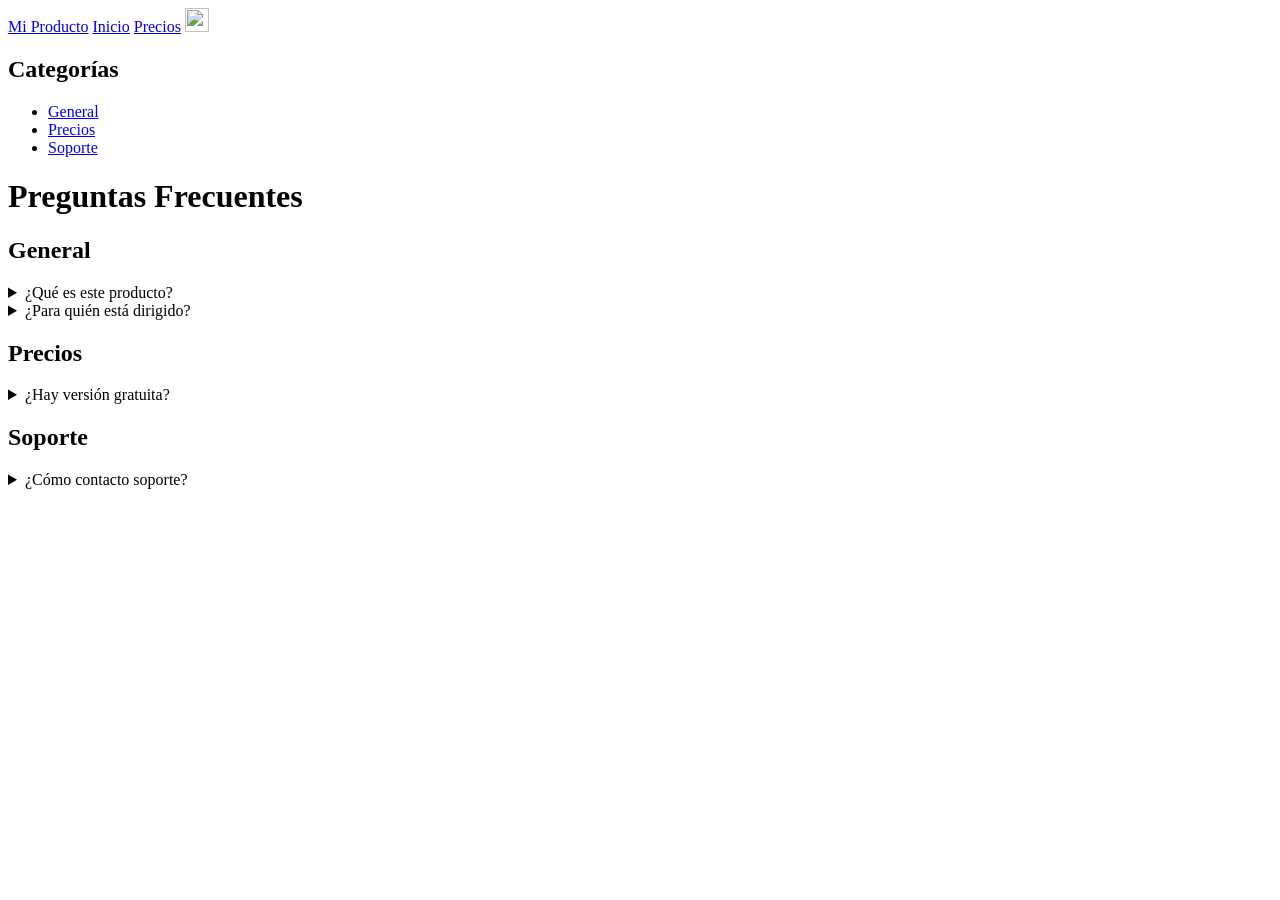
==== faq.html @ 7656be7c "Precios.html,Faq.html e Index.html listos" ====
<body class="faq-layout">
  <header>
    <nav>
      <a href="index.html" class="logo">Mi Producto</a>
      <a href="index.html">Inicio</a>
      <a href="precios.html">Precios</a>
      <a href="faq.html" id="icono-faq" aria-label="Preguntas frecuentes">
        <img src="img/faq.svg" alt="" width="24" height="24" />
      </a>
    </nav>
  </header>

  <nav class="faq-nav">
    <h2>Categorías</h2>
    <ul>
      <li><a href="#general">General</a></li>
      <li><a href="#precios">Precios</a></li>
      <li><a href="#soporte">Soporte</a></li>
    </ul>
  </nav>

  <main class="faq-main">
    <h1>Preguntas Frecuentes</h1>

    <section id="general">
      <h2>General</h2>
      <details>
        <summary>¿Qué es este producto?</summary>
        <p>Una descripción adaptada a tu producto.</p>
      </details>
      <details>
        <summary>¿Para quién está dirigido?</summary>
        <p>Otra pregunta y respuesta.</p>
      </details>
    </section>

    <section id="precios">
      <h2>Precios</h2>
      <details>
        <summary>¿Hay versión gratuita?</summary>
        <p>Sí, el plan Free incluye...</p>
      </details>
    </section>

    <section id="soporte">
      <h2>Soporte</h2>
      <details>
        <summary>¿Cómo contacto soporte?</summary>
        <p>Vía email o chat...</p>
      </details>
    </section>
  </main>

  <footer>
    <!-- Reusa el footer del index -->
  </footer>
</body>
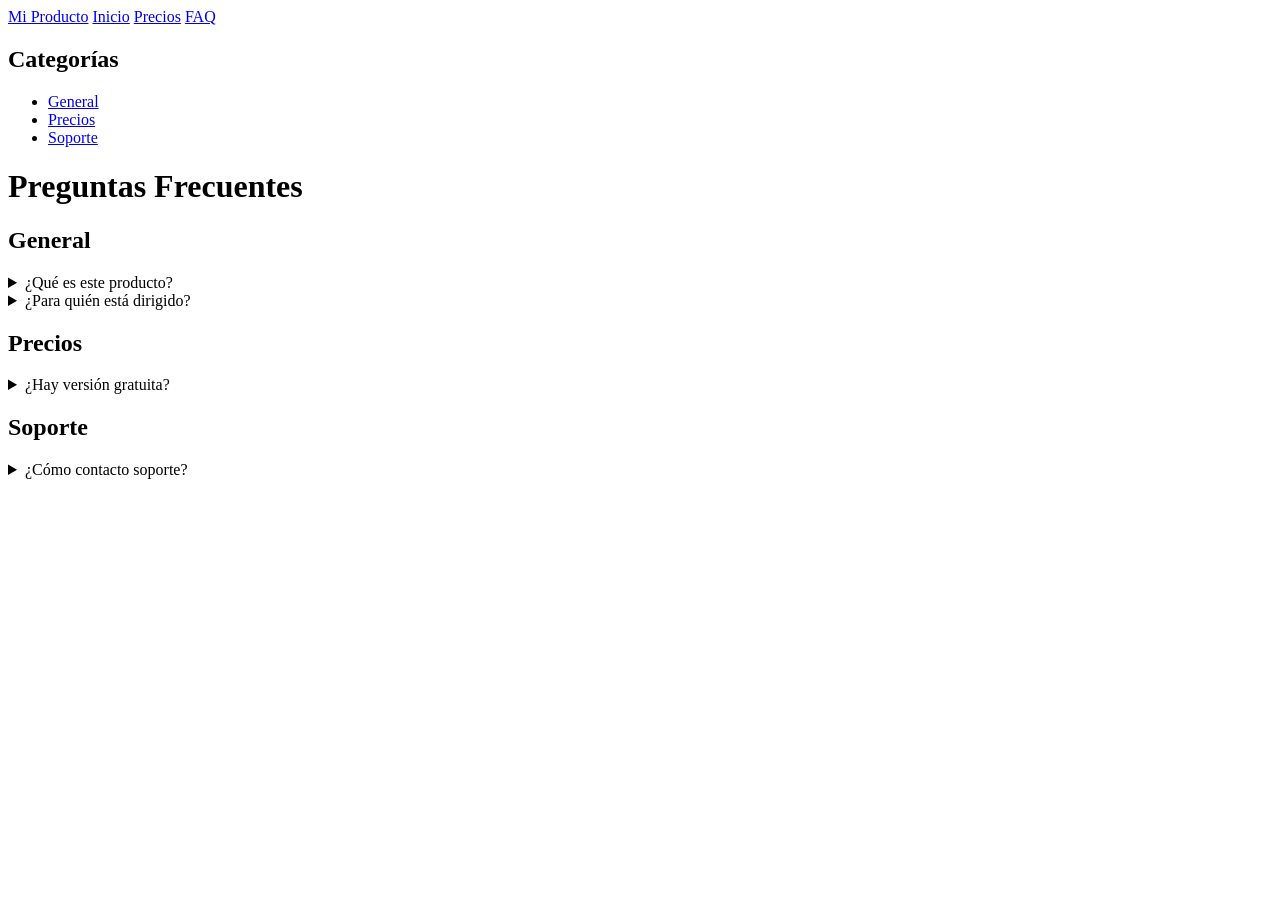
==== commit 664bf0d6: "cambios ligeros" ====
--- a/faq.html
+++ b/faq.html
@@ -4,9 +4,7 @@
       <a href="index.html" class="logo">Mi Producto</a>
       <a href="index.html">Inicio</a>
       <a href="precios.html">Precios</a>
-      <a href="faq.html" id="icono-faq" aria-label="Preguntas frecuentes">
-        <img src="img/faq.svg" alt="" width="24" height="24" />
-      </a>
+      <a href="faq.html">FAQ</a>
     </nav>
   </header>
 
